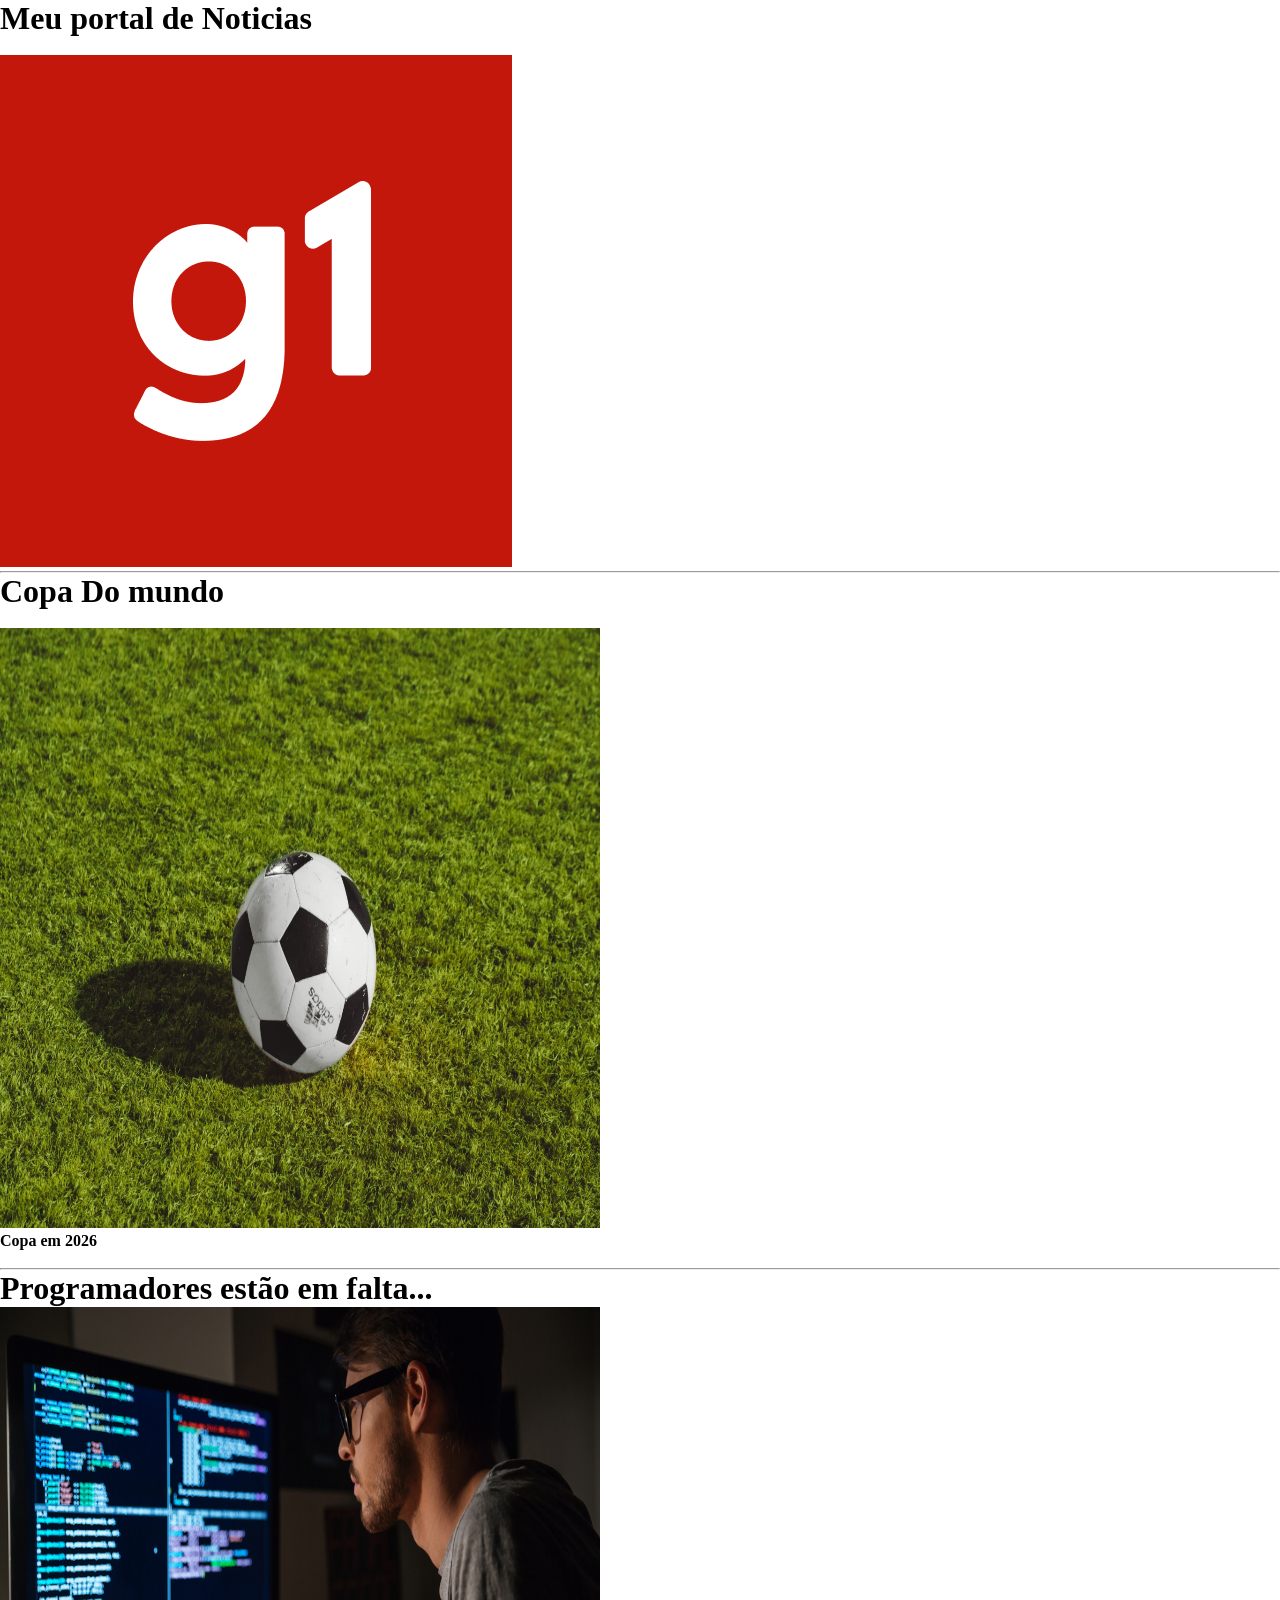
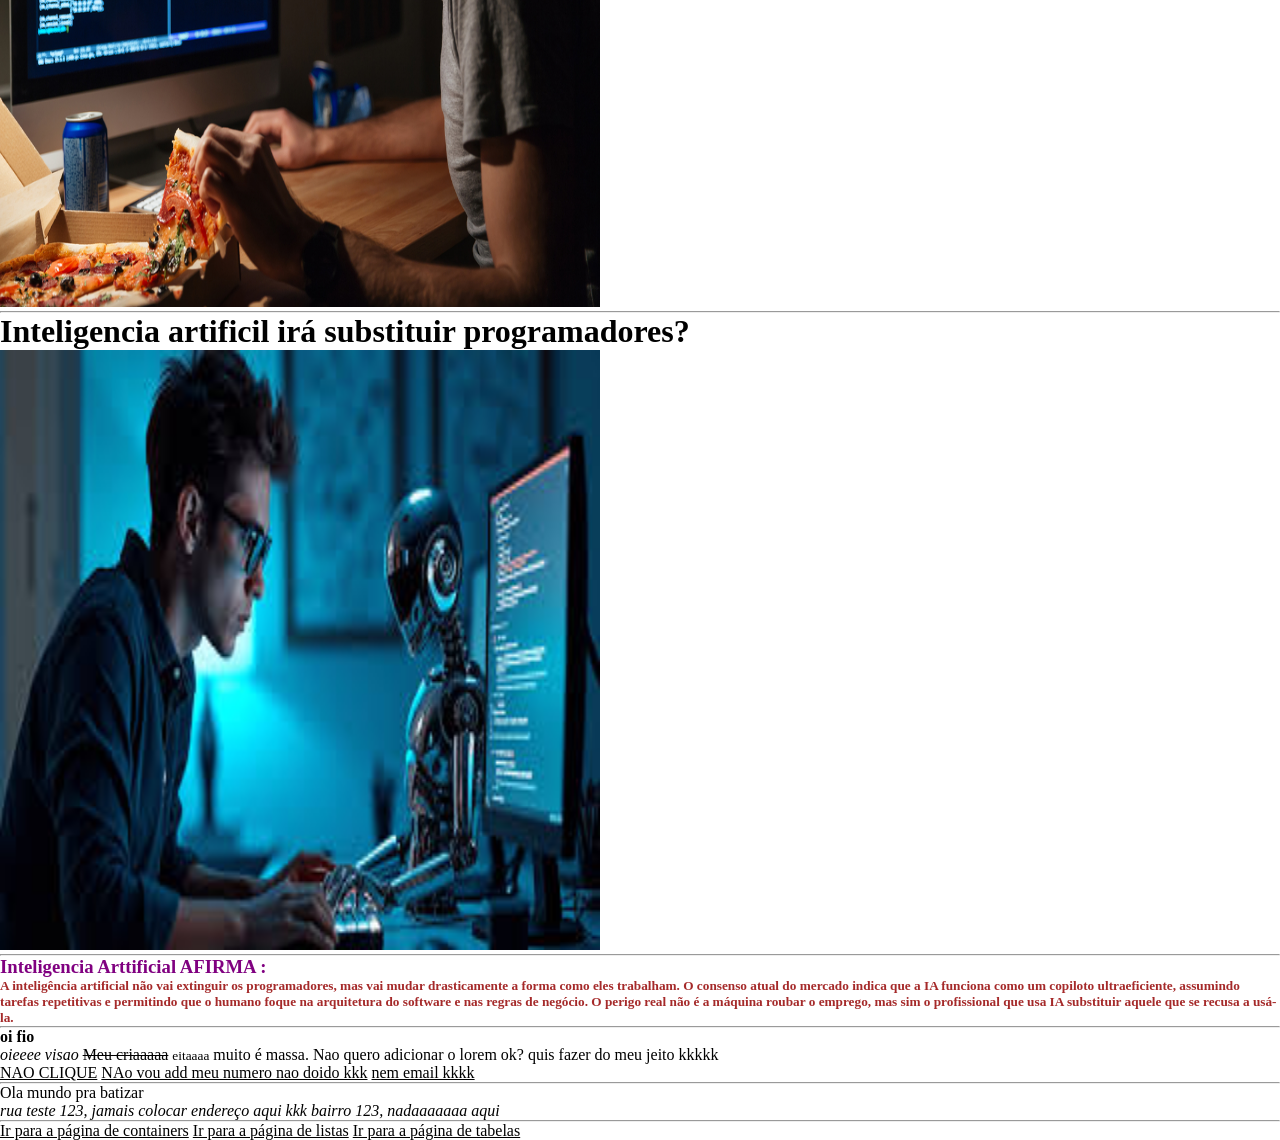
==== index.html @ 6179a4eb "Meu primeiro site com imagens" ====
<!DOCTYPE html>
<html lang="pt-br">
<head>
    <meta charset="UTF-8">
    <meta name="viewport" content="width=device-width, initial-scale=1.0">
    <title>Esse é meu primeiro HTML</title>
    <link rel="stylesheet" type="text/css" href="styles.css"/>
</head>
<body>
    <h1>Meu portal de Noticias</h1>
    <br />
    <img src="g1.png" alt="G1">
    <br /> 
    <hr />
    <h1>Copa Do mundo</h1>
    <br />
    <img width="600" height="600" src="copa.jpg" alt="Copa do mundo">
    <h4> Copa em 2026 </h4>

    <br />
    <hr />
    <h1>Programadores estão em falta...</h1>
    <img height="600" src="programadores.jpg" alt="programadores" width="600">
    <br />
    <hr />

    <h1> Inteligencia artificil irá substituir programadores?</h1>
    <img width="600" height="600" src="ia.jpg" alt="Inteligencia artificial">
    <br />
    <hr />

    <h3 id="IA">Inteligencia Arttificial <b id="afirma">AFIRMA :</b></h3>
    <h5 class="ia">A inteligência artificial não vai extinguir os programadores, mas vai mudar drasticamente a forma como eles trabalham. O consenso atual do mercado indica que a IA funciona como um copiloto ultraeficiente, assumindo tarefas repetitivas e permitindo que o humano foque na arquitetura do software e nas regras de negócio. O perigo real não é a máquina roubar o emprego, mas sim o profissional que usa IA substituir aquele que se recusa a usá-la.</h5>
    <hr/>

    <p>
    <b>oi</b> <strong>fio</strong> <br /> 
    <i>oieeee</i> <em>visao</em> <del>Meu criaaaaa</del> <small>eitaaaa</small> <span>muito é massa</span>. Nao quero adicionar o lorem ok? quis fazer do meu jeito kkkkk
    </p>

    <a href="https://www.instagram.com/js_limaz/" title="vai te levar pro meu insta kkkk">NAO CLIQUE</a>
    <a href="tel:115365363"> NAo vou add meu numero nao doido kkk</a>
    <a href="mailto:luan@gmail.com"> nem email kkkk</a>
    <hr>
    <blockquote>
        Ola mundo pra batizar
    </blockquote>
    <address>
        rua teste 123, jamais colocar endereço aqui kkk
        bairro 123, nadaaaaaaa aqui
    </address>
    <hr>
    <a href="C:\Users\Lucas Lima\Documents\html aula\containers.html">Ir para a página de containers</a>
    <a href="C:\Users\Lucas Lima\Documents\html aula\listas.html">Ir para a página de listas</a>
    <a href="C:\Users\Lucas Lima\Documents\html aula\tabelas.html">Ir para a página de tabelas</a>
</body>
</html>
---- styles.css ----
* { -
    box sizing; border-box;
    margin: 0;
    padding: 0;

}
body {
    background-color: rgb(255, 255, 255);
}
h1 {
    color: rgb(0, 0, 0);
}
* {
    color: rgb(0, 0, 0);
}
#IA {
    color:purple;

}
.ia {
    color:brown;
}
#afirma {
    color:purple;
}
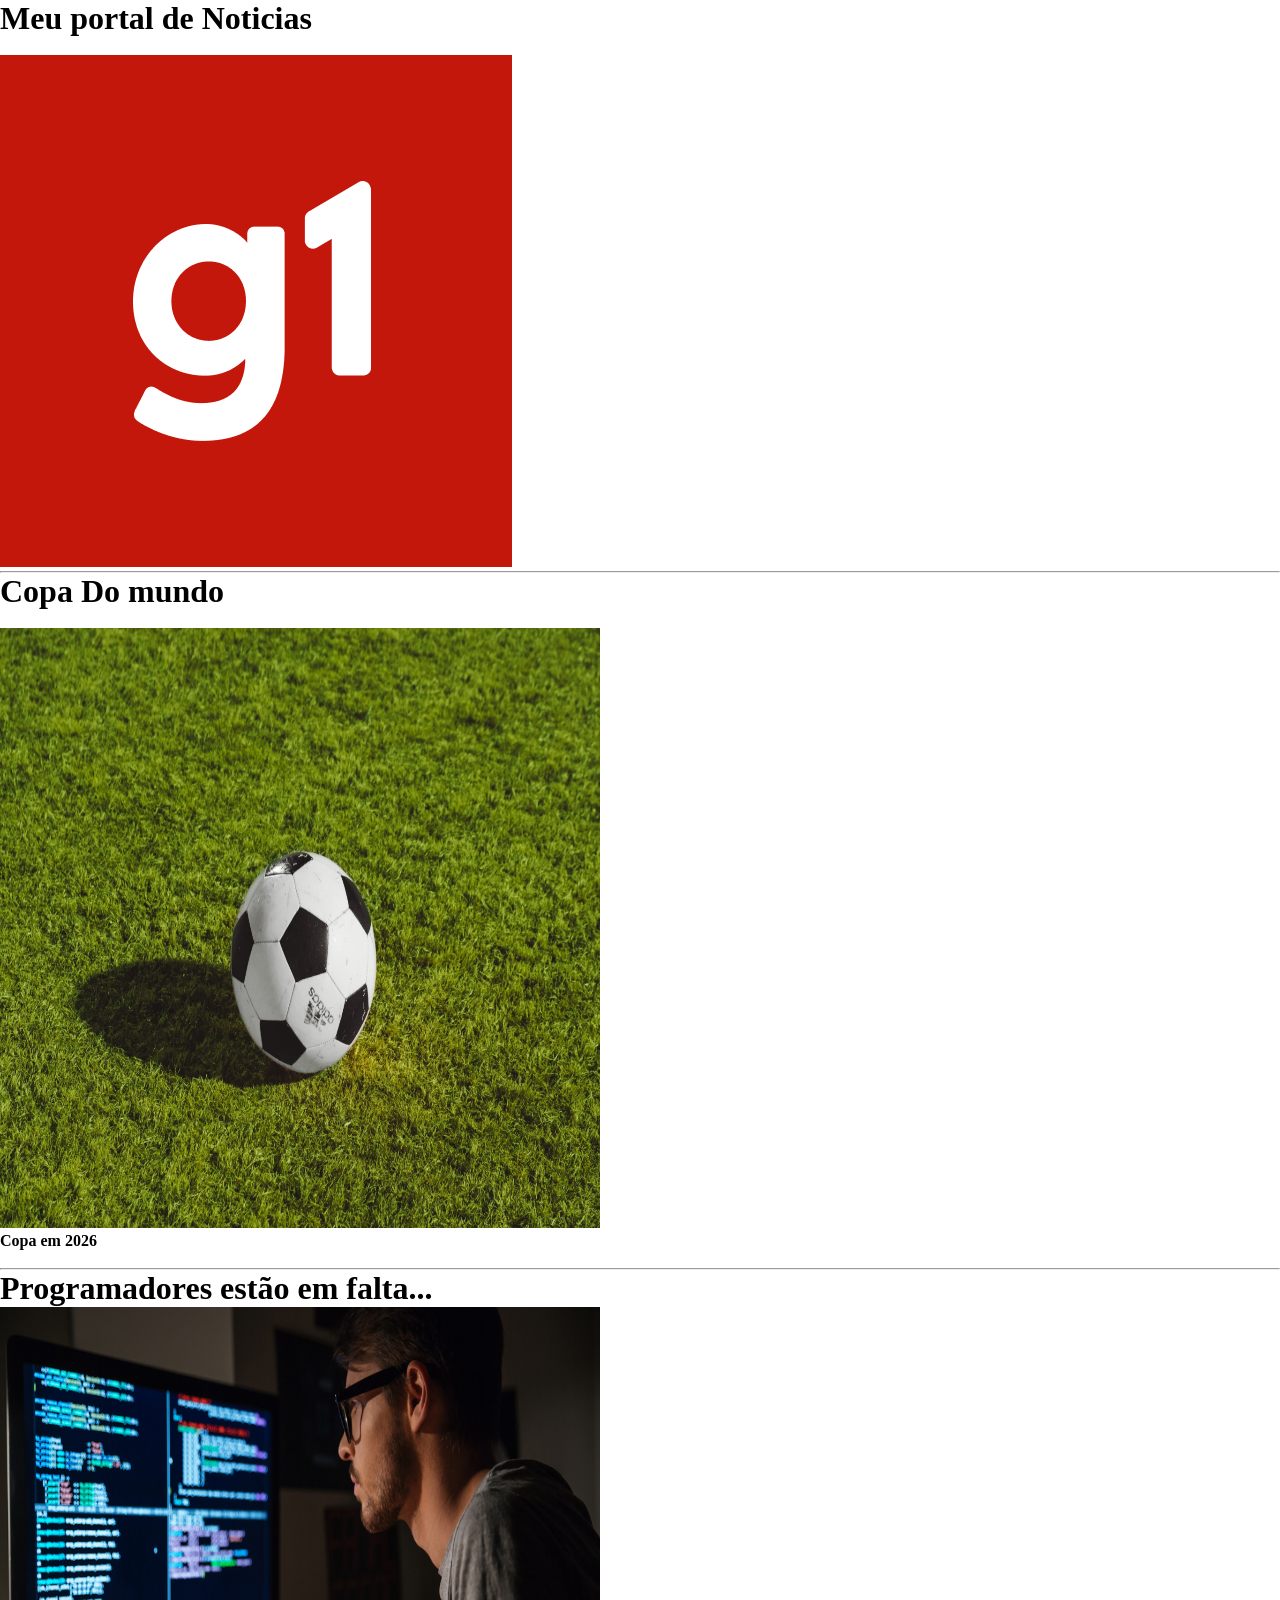
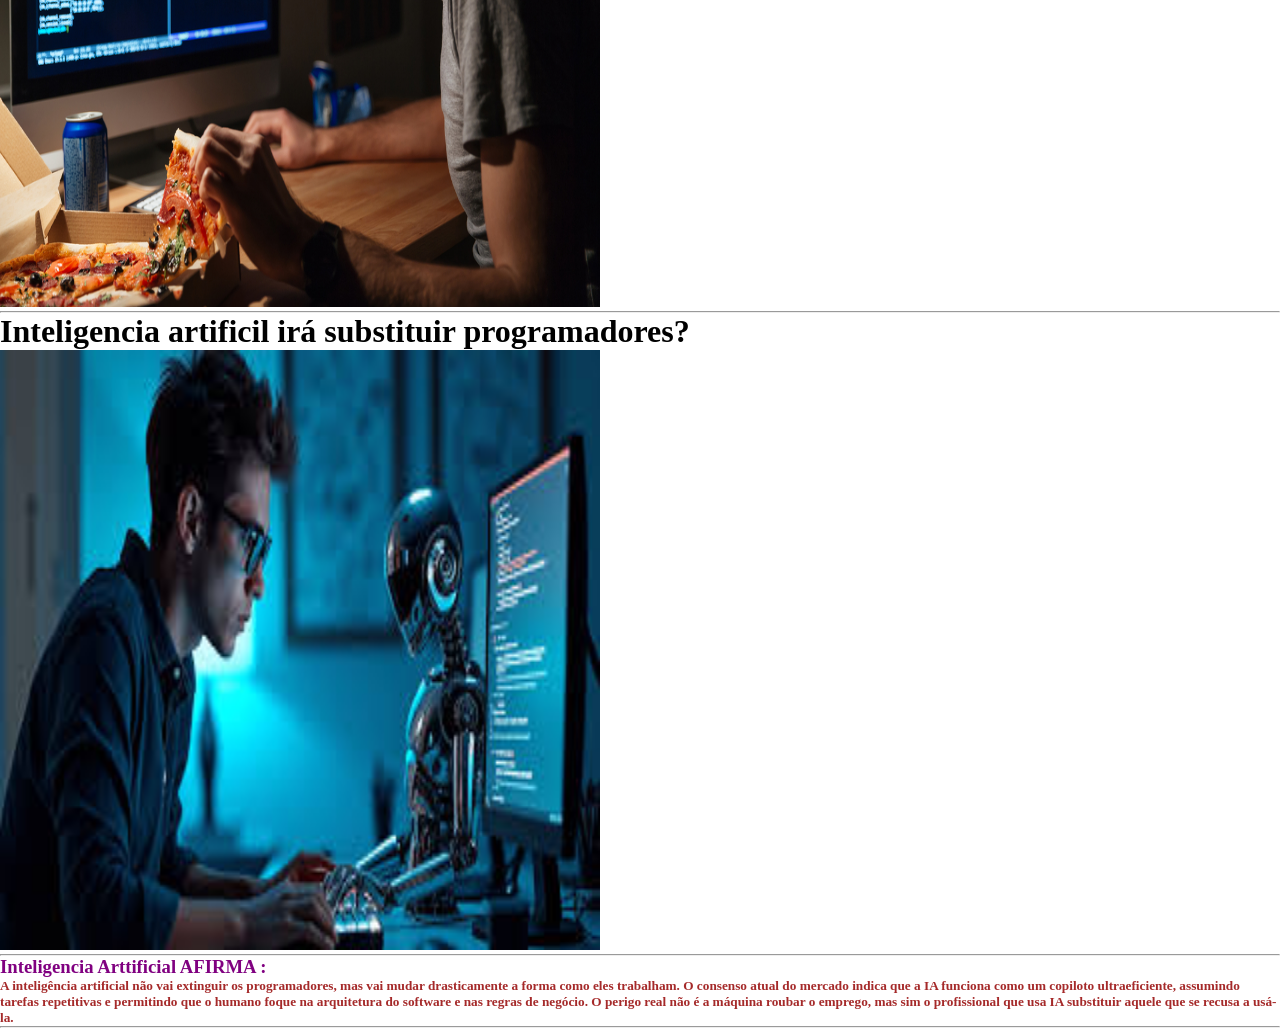
==== commit 5e600131: "adicionando novo arquivo index.html" ====
--- a/index.html
+++ b/index.html
@@ -32,26 +32,5 @@
     <h3 id="IA">Inteligencia Arttificial <b id="afirma">AFIRMA :</b></h3>
     <h5 class="ia">A inteligência artificial não vai extinguir os programadores, mas vai mudar drasticamente a forma como eles trabalham. O consenso atual do mercado indica que a IA funciona como um copiloto ultraeficiente, assumindo tarefas repetitivas e permitindo que o humano foque na arquitetura do software e nas regras de negócio. O perigo real não é a máquina roubar o emprego, mas sim o profissional que usa IA substituir aquele que se recusa a usá-la.</h5>
     <hr/>
-
-    <p>
-    <b>oi</b> <strong>fio</strong> <br /> 
-    <i>oieeee</i> <em>visao</em> <del>Meu criaaaaa</del> <small>eitaaaa</small> <span>muito é massa</span>. Nao quero adicionar o lorem ok? quis fazer do meu jeito kkkkk
-    </p>
-
-    <a href="https://www.instagram.com/js_limaz/" title="vai te levar pro meu insta kkkk">NAO CLIQUE</a>
-    <a href="tel:115365363"> NAo vou add meu numero nao doido kkk</a>
-    <a href="mailto:luan@gmail.com"> nem email kkkk</a>
-    <hr>
-    <blockquote>
-        Ola mundo pra batizar
-    </blockquote>
-    <address>
-        rua teste 123, jamais colocar endereço aqui kkk
-        bairro 123, nadaaaaaaa aqui
-    </address>
-    <hr>
-    <a href="C:\Users\Lucas Lima\Documents\html aula\containers.html">Ir para a página de containers</a>
-    <a href="C:\Users\Lucas Lima\Documents\html aula\listas.html">Ir para a página de listas</a>
-    <a href="C:\Users\Lucas Lima\Documents\html aula\tabelas.html">Ir para a página de tabelas</a>
 </body>
 </html>
--- a/styles.css
+++ b/styles.css
@@ -23,3 +23,8 @@
 #afirma {
     color:purple;
 }
+
+header li {
+    display: inline-block;
+    margin: 0 10px;
+}
